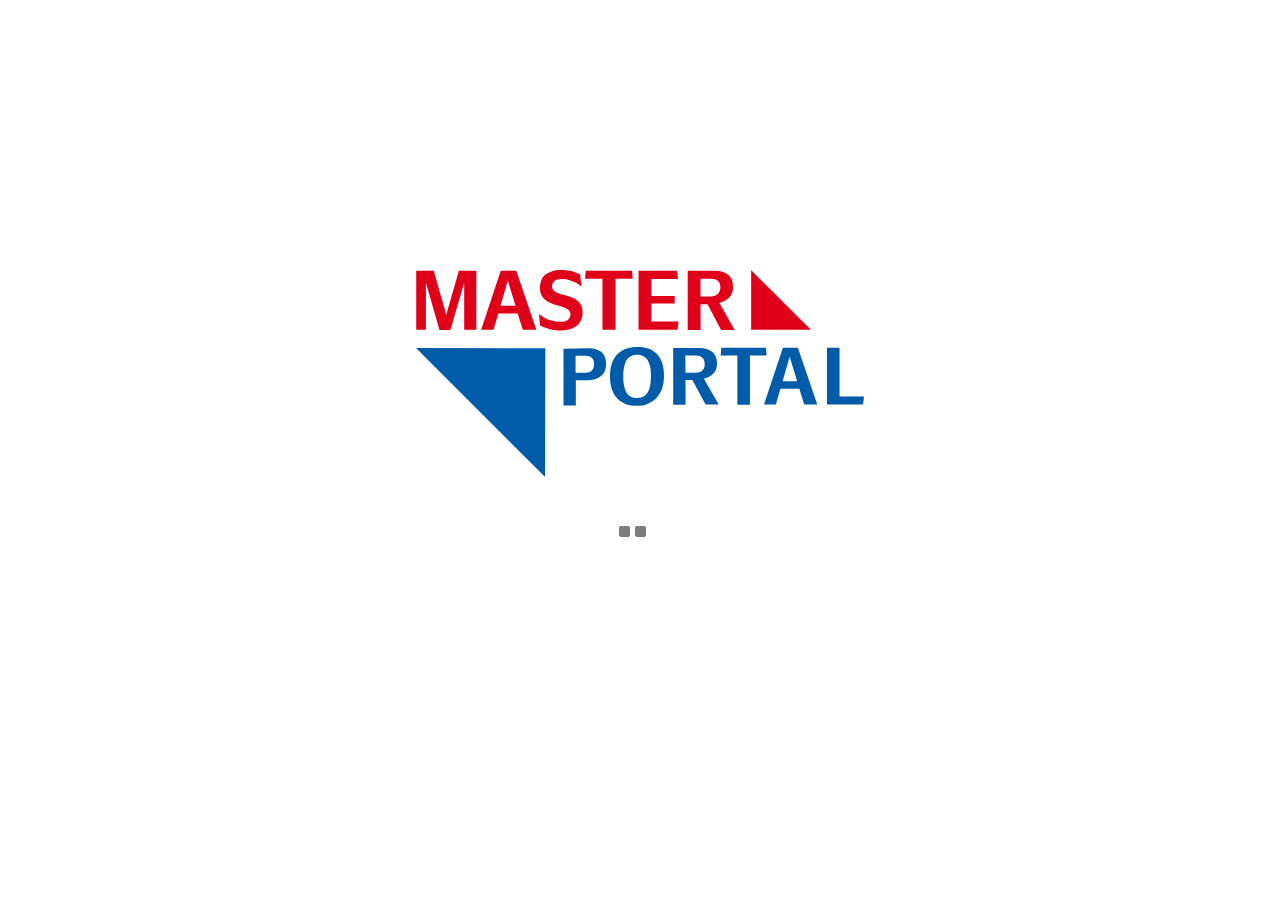
==== source/charlottenburg-wilmersdorf/index.html @ 933f2482 "add new portal for charlottenburg-wilmersdorf" ====
<!DOCTYPE html>
<html lang="de">
<head>
    <meta charset="utf-8">
    <meta http-equiv="X-UA-Compatible" content="IE=edge">
    <meta name="viewport" content="width=device-width, initial-scale=1, user-scalable=0">
    <meta name="apple-mobile-web-app-capable" content="yes">
    <meta name="mobile-web-app-capable" content="yes">

    <title>Basic - Portal</title>
    <link rel="stylesheet" href="../mastercode/2_5_4/css/masterportal.css">
    <style>
        #portal-text {
            display: none;
        }
        #dpidiv {
            height: 1in;
            left: -100%;
            position: absolute;
            top: -100%;
            width: 1in;
        }
    </style>
</head>
<body>
    <div class="masterportal-container">
        <div class="loading">
            <img id="portal-logo" src="../mastercode/2_5_4/img/Logo_Masterportal.svg">
            <div id="portal-text">Basic - Portal</div>
            <div id="init-loader"><img src="../mastercode/2_5_4/img/ajax-loader.gif"></div>
        </div>
        <div id="loader" style="display: none;"><img src="../mastercode/2_5_4/img/ajax-loader.gif"></div>
        <div id='dpidiv'></div>
        <div id="popup"></div>
        <nav id="main-nav" class="navbar navbar-default" role="navigation">
            <div id="navbarRow">
                <div class="navbar-header">
                    <button type="button" class="navbar-toggle" data-toggle="collapse" data-target=".navbar-collapse">
                        <span class="sr-only">Navigation ein-/ausblenden</span>
                        <span class="icon-bar"></span>
                        <span class="icon-bar"></span>
                        <span class="icon-bar"></span>
                    </button>
                </div>
                <div class="collapse navbar-collapse">
                    <ul class="nav-menu" id="root">
                    </ul>
                </div>
            </div>
        </nav>
        <div id="map"></div>
        <script type="text/javascript" src="../mastercode/2_5_4/js/masterportal.js"></script>
    </div>
</body>
</html>
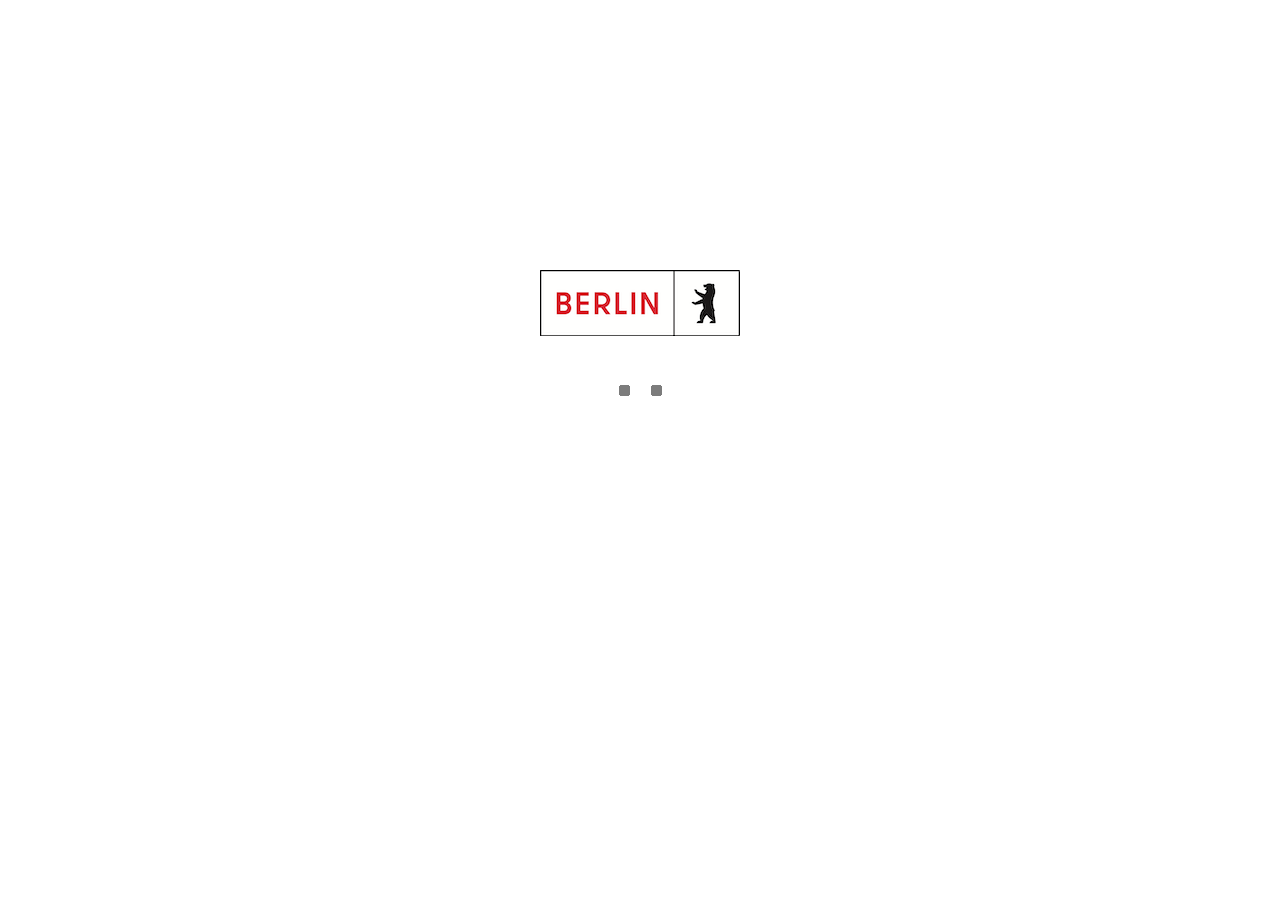
==== commit 95f6a738: "configuration of cw portal" ====
--- a/source/charlottenburg-wilmersdorf/index.html
+++ b/source/charlottenburg-wilmersdorf/index.html
@@ -7,7 +7,7 @@
     <meta name="apple-mobile-web-app-capable" content="yes">
     <meta name="mobile-web-app-capable" content="yes">
 
-    <title>Basic - Portal</title>
+    <title>Charlottenburg-Wilmersdorf</title>
     <link rel="stylesheet" href="../mastercode/2_5_4/css/masterportal.css">
     <style>
         #portal-text {
@@ -25,7 +25,7 @@
 <body>
     <div class="masterportal-container">
         <div class="loading">
-            <img id="portal-logo" src="../mastercode/2_5_4/img/Logo_Masterportal.svg">
+            <img id="portal-logo" src="../mastercode/2_5_4/img/berlin_logo.png">
             <div id="portal-text">Basic - Portal</div>
             <div id="init-loader"><img src="../mastercode/2_5_4/img/ajax-loader.gif"></div>
         </div>
